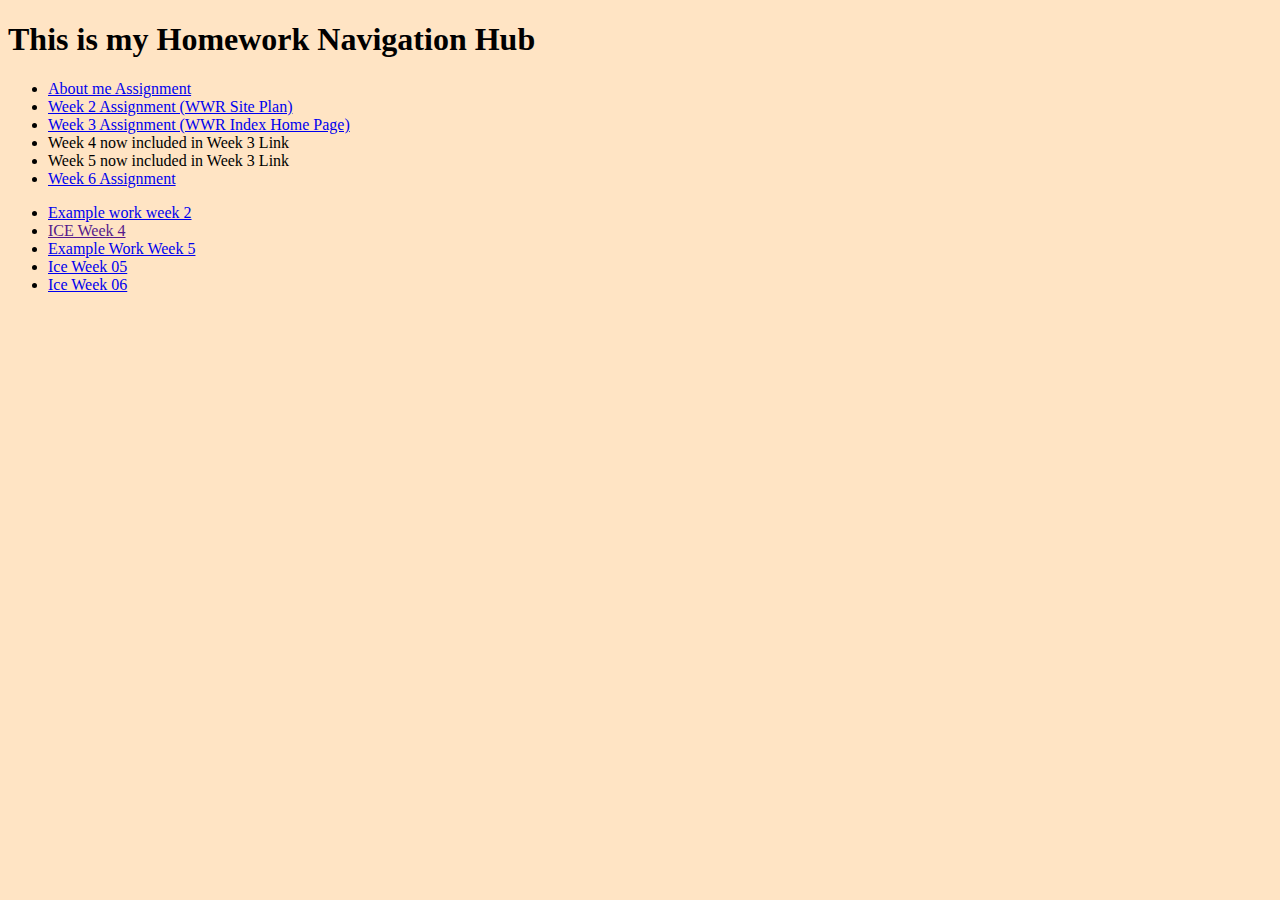
==== index.html @ 49b07bfa "w6Hw" ====
<!DOCTYPE html>
<html lang="en">
<head>
    <meta charset="UTF-8">
    <meta http-equiv="X-UA-Compatible" content="IE=edge">
    <meta name="viewport" content="width=device-width, initial-scale=1.0">
    <link rel="stylesheet" href="style.css">
    <title>My Navigation Webpage</title>
</head>
<body>
    <h1>This is my Homework Navigation Hub</h1>
    <ul>
        <li><a href="/WDD-130/aboutme/index.html">About me Assignment</a></li>
        <li><a href="/WDD-130/wwr/site-plan-rafting.html">Week 2 Assignment (WWR Site Plan)</a></li>
        <li><a href="/WDD-130/wwr/index.html">Week 3 Assignment (WWR Index Home Page)</a></li>
        <li>Week 4 now included in Week 3 Link</li>
        <li>Week 5 now included in Week 3 Link</li>
        <li><a href="/WDD-130/positioning.html">Week 6 Assignment</a></li>
    </ul>
    <ul>
        <li><a href="/WDD-130/examples/example1/index.html">Example work week 2</a></li>
        <li><a href="">ICE Week 4</a></li>
        <li><a href="/WDD-130/examples/example2/example2.html">Example Work Week 5</a></li>
        <li><a href="/WDD-130/examples/iceW5/iceWeek5.html">Ice Week 05</a></li>
        <li><a href="/WDD-130/examples/iceW6/ice.html">Ice Week 06</a></li>
    </ul>
</body>
</html>
---- style.css ----
body { 
    background-color: bisque;
}
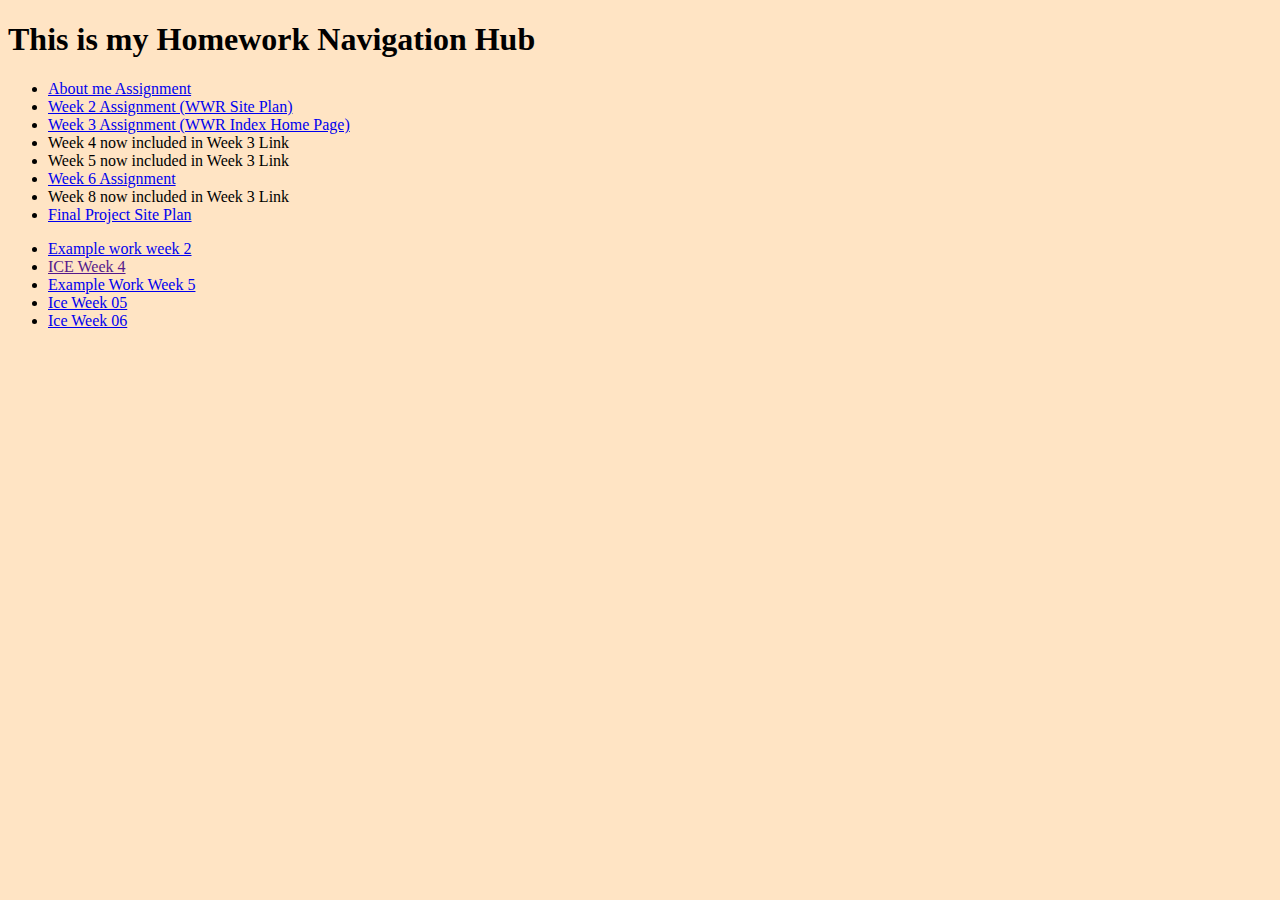
==== commit c6ea7063: "W8" ====
--- a/index.html
+++ b/index.html
@@ -16,6 +16,8 @@
         <li>Week 4 now included in Week 3 Link</li>
         <li>Week 5 now included in Week 3 Link</li>
         <li><a href="/WDD-130/positioning.html">Week 6 Assignment</a></li>
+        <li>Week 8 now included in Week 3 Link</li>
+        <li><a href="//WDD-130/final/site-plan.html">Final Project Site Plan</a></li>
     </ul>
     <ul>
         <li><a href="/WDD-130/examples/example1/index.html">Example work week 2</a></li>
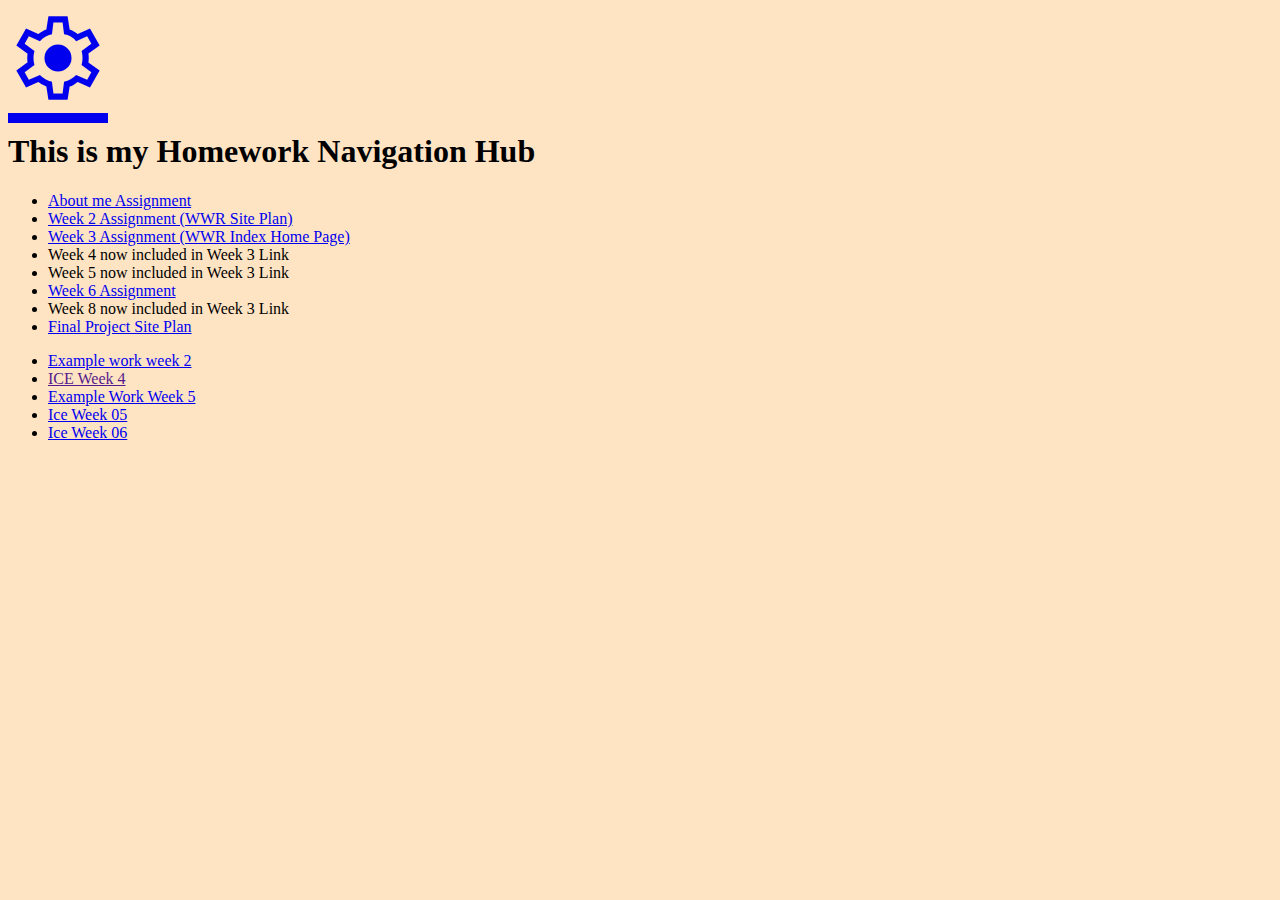
==== commit 2f4dce42: "Added Gear" ====
--- a/index.html
+++ b/index.html
@@ -5,10 +5,14 @@
     <meta http-equiv="X-UA-Compatible" content="IE=edge">
     <meta name="viewport" content="width=device-width, initial-scale=1.0">
     <link rel="stylesheet" href="style.css">
+    <link rel="stylesheet" href="https://fonts.googleapis.com/css2?family=Material+Symbols+Outlined:opsz,wght,FILL,GRAD@20..48,100..700,0..1,-50..200" />
     <title>My Navigation Webpage</title>
 </head>
 <body>
-    <h1>This is my Homework Navigation Hub</h1>
+    <span style="font-size: 100px;" class="material-symbols-outlined"><a href="https://fonts.google.com/icons">
+        settings</a>
+        </span>    
+        <h1>This is my Homework Navigation Hub</h1>
     <ul>
         <li><a href="/WDD-130/aboutme/index.html">About me Assignment</a></li>
         <li><a href="/WDD-130/wwr/site-plan-rafting.html">Week 2 Assignment (WWR Site Plan)</a></li>
@@ -17,7 +21,7 @@
         <li>Week 5 now included in Week 3 Link</li>
         <li><a href="/WDD-130/positioning.html">Week 6 Assignment</a></li>
         <li>Week 8 now included in Week 3 Link</li>
-        <li><a href="//WDD-130/final/site-plan.html">Final Project Site Plan</a></li>
+        <li><a href="/WDD-130/final/site-plan.html">Final Project Site Plan</a></li>
     </ul>
     <ul>
         <li><a href="/WDD-130/examples/example1/index.html">Example work week 2</a></li>
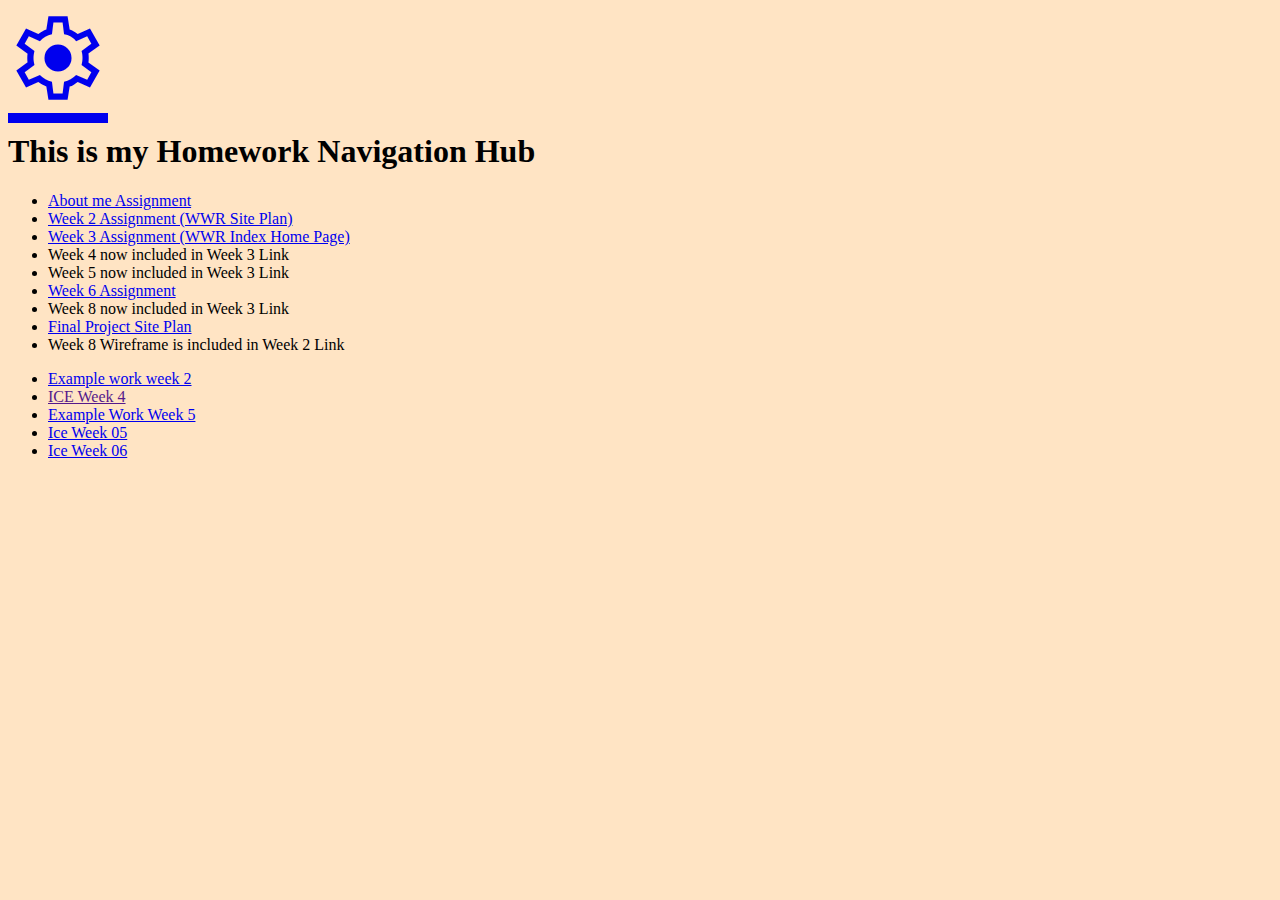
==== commit cc83b9b7: "week8" ====
--- a/index.html
+++ b/index.html
@@ -22,6 +22,7 @@
         <li><a href="/WDD-130/positioning.html">Week 6 Assignment</a></li>
         <li>Week 8 now included in Week 3 Link</li>
         <li><a href="/WDD-130/final/site-plan.html">Final Project Site Plan</a></li>
+        <li>Week 8 Wireframe is included in Week 2 Link</li>
     </ul>
     <ul>
         <li><a href="/WDD-130/examples/example1/index.html">Example work week 2</a></li>
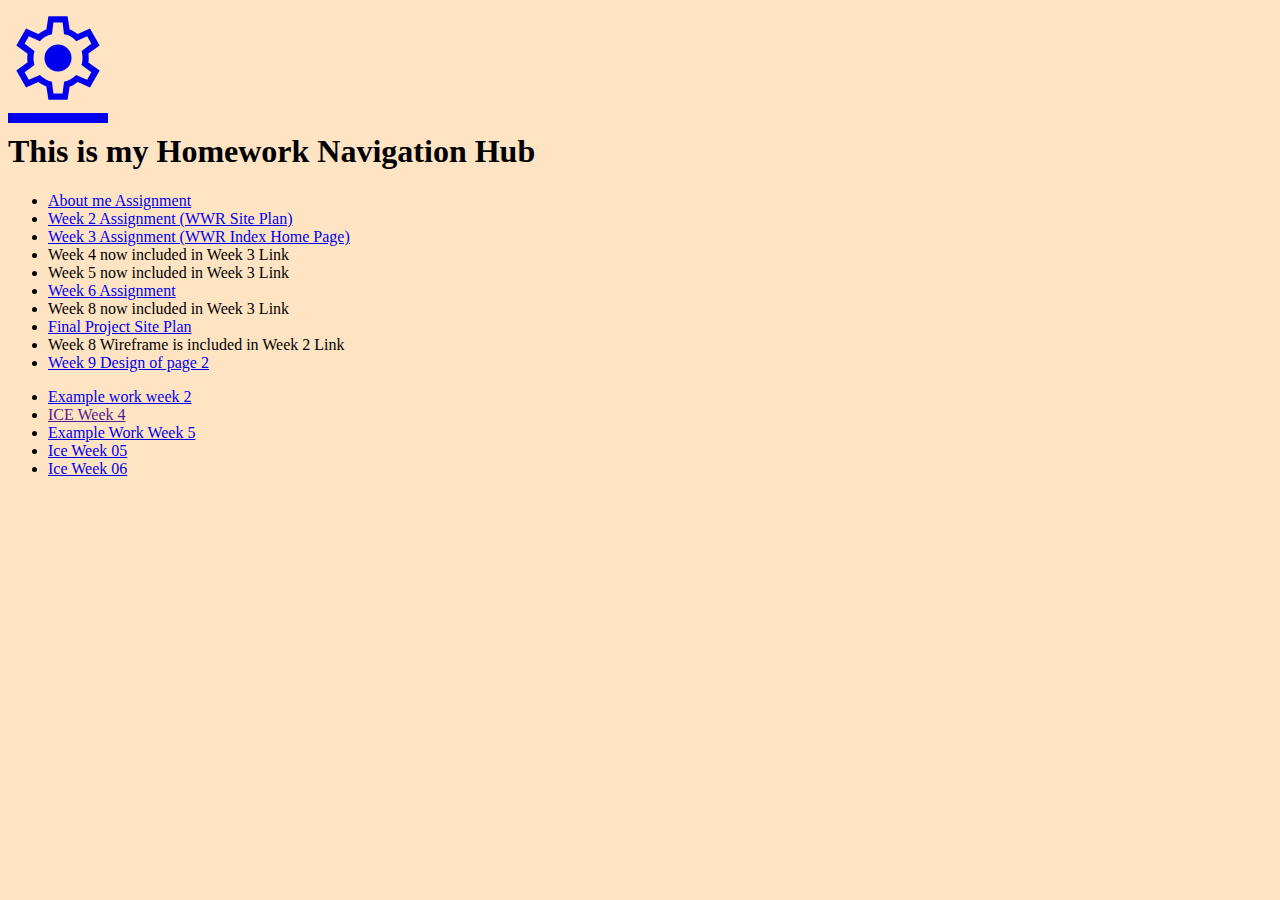
==== commit ab338992: "DesignDone WWR" ====
--- a/index.html
+++ b/index.html
@@ -23,6 +23,7 @@
         <li>Week 8 now included in Week 3 Link</li>
         <li><a href="/WDD-130/final/site-plan.html">Final Project Site Plan</a></li>
         <li>Week 8 Wireframe is included in Week 2 Link</li>
+        <li><a href="/WDD-130/wrr/page2.html">Week 9 Design of page 2</a> </li>
     </ul>
     <ul>
         <li><a href="/WDD-130/examples/example1/index.html">Example work week 2</a></li>
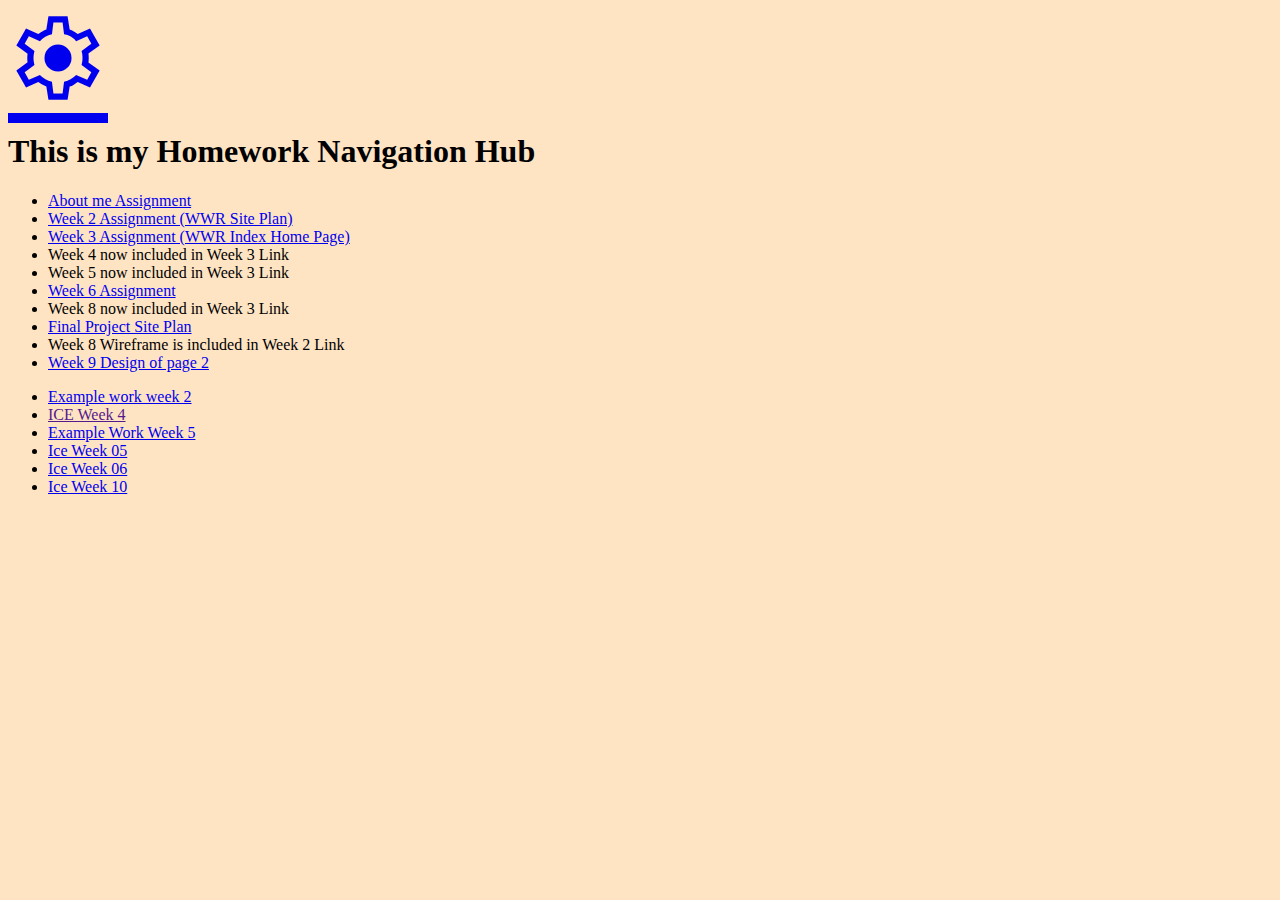
==== commit 9128df69: "Ice10" ====
--- a/index.html
+++ b/index.html
@@ -23,7 +23,7 @@
         <li>Week 8 now included in Week 3 Link</li>
         <li><a href="/WDD-130/final/site-plan.html">Final Project Site Plan</a></li>
         <li>Week 8 Wireframe is included in Week 2 Link</li>
-        <li><a href="/WDD-130/wrr/page2.html">Week 9 Design of page 2</a> </li>
+        <li><a href="/WDD-130/wwr/page2.html">Week 9 Design of page 2</a> </li>
     </ul>
     <ul>
         <li><a href="/WDD-130/examples/example1/index.html">Example work week 2</a></li>
@@ -31,6 +31,7 @@
         <li><a href="/WDD-130/examples/example2/example2.html">Example Work Week 5</a></li>
         <li><a href="/WDD-130/examples/iceW5/iceWeek5.html">Ice Week 05</a></li>
         <li><a href="/WDD-130/examples/iceW6/ice.html">Ice Week 06</a></li>
+        <li><a href="/WDD-130/examples/iceW10/ice.html">Ice Week 10</a></li>
     </ul>
 </body>
 </html>